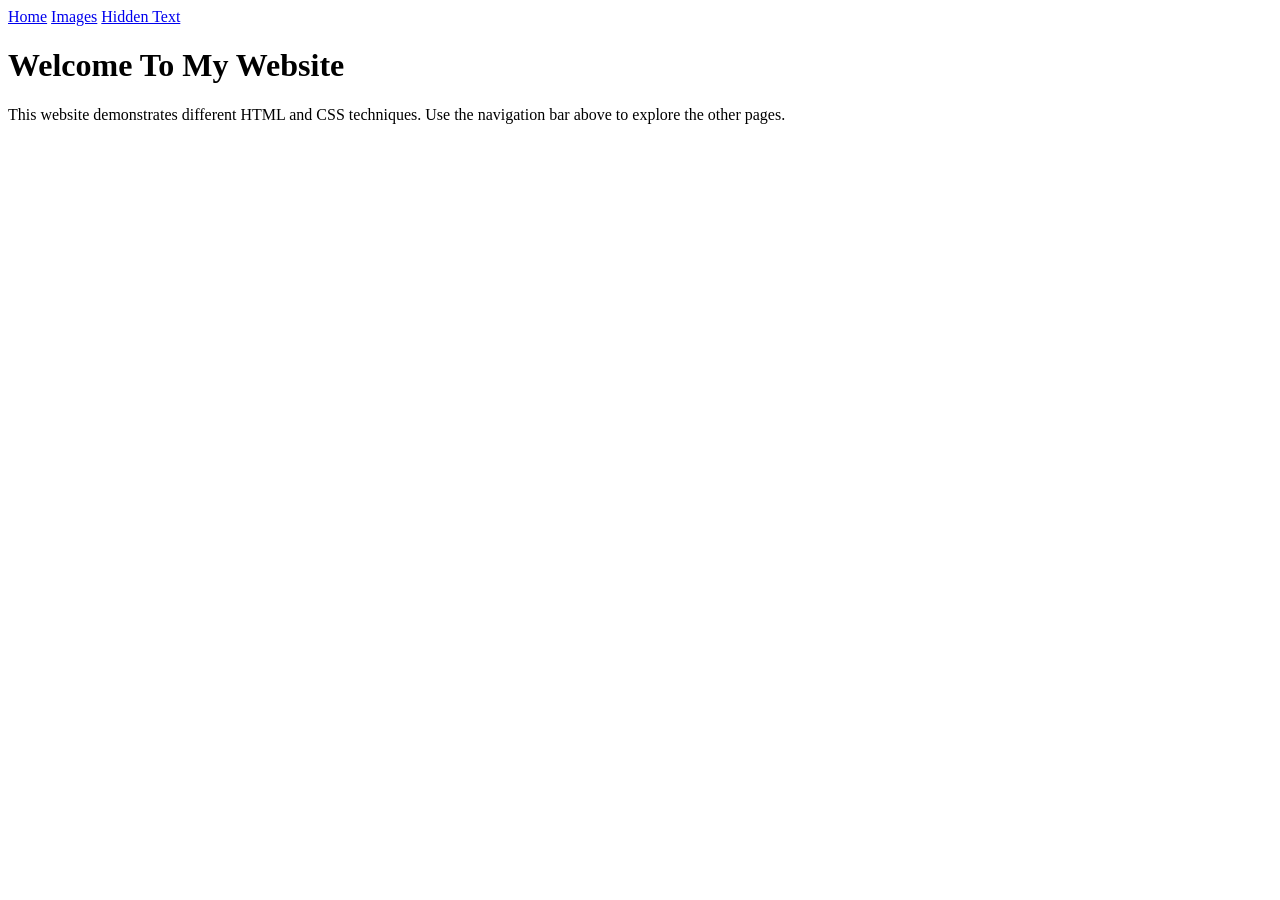
==== index.html @ bab89ac3 "Add initial HTML structure for the homepage" ====
<!DOCTYPE html>
<html lang="en">
<head>
    <meta charset="UTF-8">
    <meta name="viewport" content="width=device-width, initial-scale=1.0">
    <title>Home</title>
    <link rel="stylesheet" href="styles.css">
    <style>
        body {
            background-image: url("images/pattern.png");
            background-repeat: repeat;
        }
    </style>
</head>
<body>
    <nav>
        <a href="index.html">Home</a>
        <a href="images.html">Images</a>
        <a href="hidden.html">Hidden Text</a>
    </nav>

    <main>
        <h1 class="home-title">Welcome To My Website</h1>
        <div class="home-box">
            <p>
                This website demonstrates different HTML and CSS techniques.
                Use the navigation bar above to explore the other pages.
            </p>
        </div>
    </main>
</body>
</html>
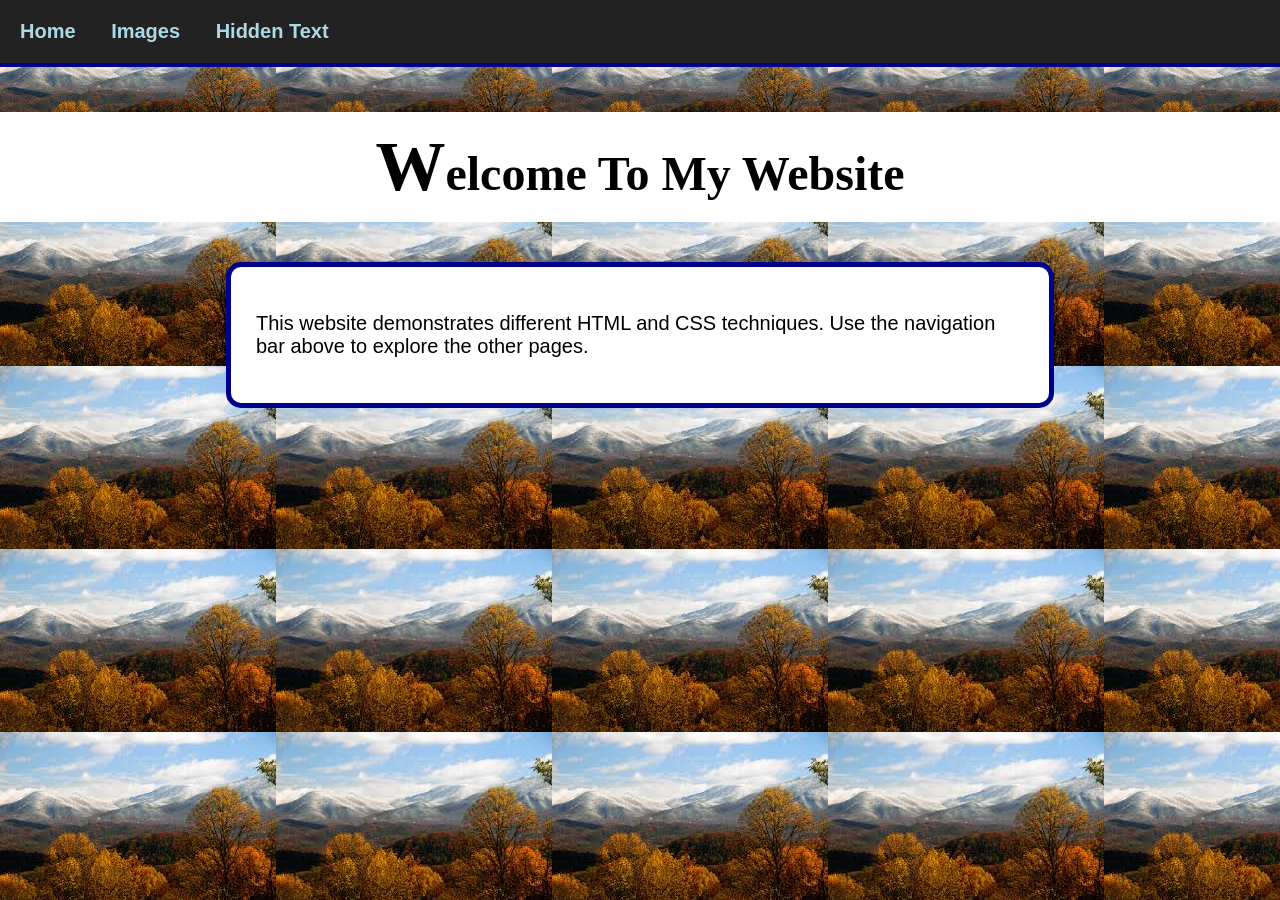
==== commit 69c1d957: "Change background image in index.html" ====
--- a/index.html
+++ b/index.html
@@ -6,11 +6,11 @@
     <title>Home</title>
     <link rel="stylesheet" href="styles.css">
     <style>
-        body {
-            background-image: url("images/pattern.png");
-            background-repeat: repeat;
-        }
-    </style>
+    body {
+        background-image: url("images/photo6.jpg");
+        background-repeat: repeat;
+    }
+</style>
 </head>
 <body>
     <nav>
--- a/styles.css
+++ b/styles.css
@@ -0,0 +1,118 @@
+body {
+    margin: 0;
+    padding-top: 80px;
+    font-family: Arial, sans-serif;
+    font-size: 20px;
+    background-color: lightgray;
+}
+
+/* Fixed Navigation bar */
+nav {
+    position: fixed;
+    top: 0;
+    left: 0;
+    width: 100%;
+    padding: 20px;
+    background-color: #222;
+    border-bottom: 4px solid darkblue;
+    z-index: 1000;
+}
+
+nav a:link {
+    color: lightblue;
+    text-decoration: none;
+    font-weight: bold;
+    margin-right: 30px;
+}
+
+nav a:visited {
+    color: violet;
+}
+
+nav a:hover {
+    color: white;
+    text-decoration: underline;
+}
+
+/* Page headings */
+.page-title {
+    text-align: center;
+}
+
+/* Home page */
+.home-title {
+    text-align: center;
+    font-family: Georgia, serif;
+    font-size: 48px;
+    background-color: white;
+    padding: 15px;
+}
+
+.home-title::first-letter {
+    font-size: 70px;
+}
+
+.home-box {
+    width: 60%;
+    margin: 40px auto;
+    padding: 25px;
+    background-color: white;
+    border: 5px solid darkblue;
+    border-radius: 15px;
+}
+
+/* Image page */
+.image-page {
+    background-color: lightblue;
+}
+
+.gallery {
+    width: 80%;
+    margin: 30px auto;
+    display: grid;
+    grid-template-columns: repeat(3, 1fr);
+    gap: 25px;
+}
+
+.gallery img {
+    width: 100%;
+    height: 250px;
+    object-fit: cover;
+    border: 4px solid #333;
+}
+
+/* Hidden page */
+.hidden-background {
+    background-color: lightgoldenrodyellow;
+}
+
+.hidden-page {
+    width: 70%;
+    margin: 40px auto;
+    line-height: 2;
+}
+
+.hidden-page p::first-line {
+    text-transform: uppercase;
+}
+
+.secret input {
+    display: none;
+}
+
+.secret label {
+    color: darkblue;
+    text-decoration: underline;
+    font-weight: bold;
+    cursor: pointer;
+}
+
+.hidden-word {
+    display: none;
+    background-color: yellow;
+    padding: 3px;
+}
+
+.secret input:checked ~ .hidden-word {
+    display: inline;
+}
